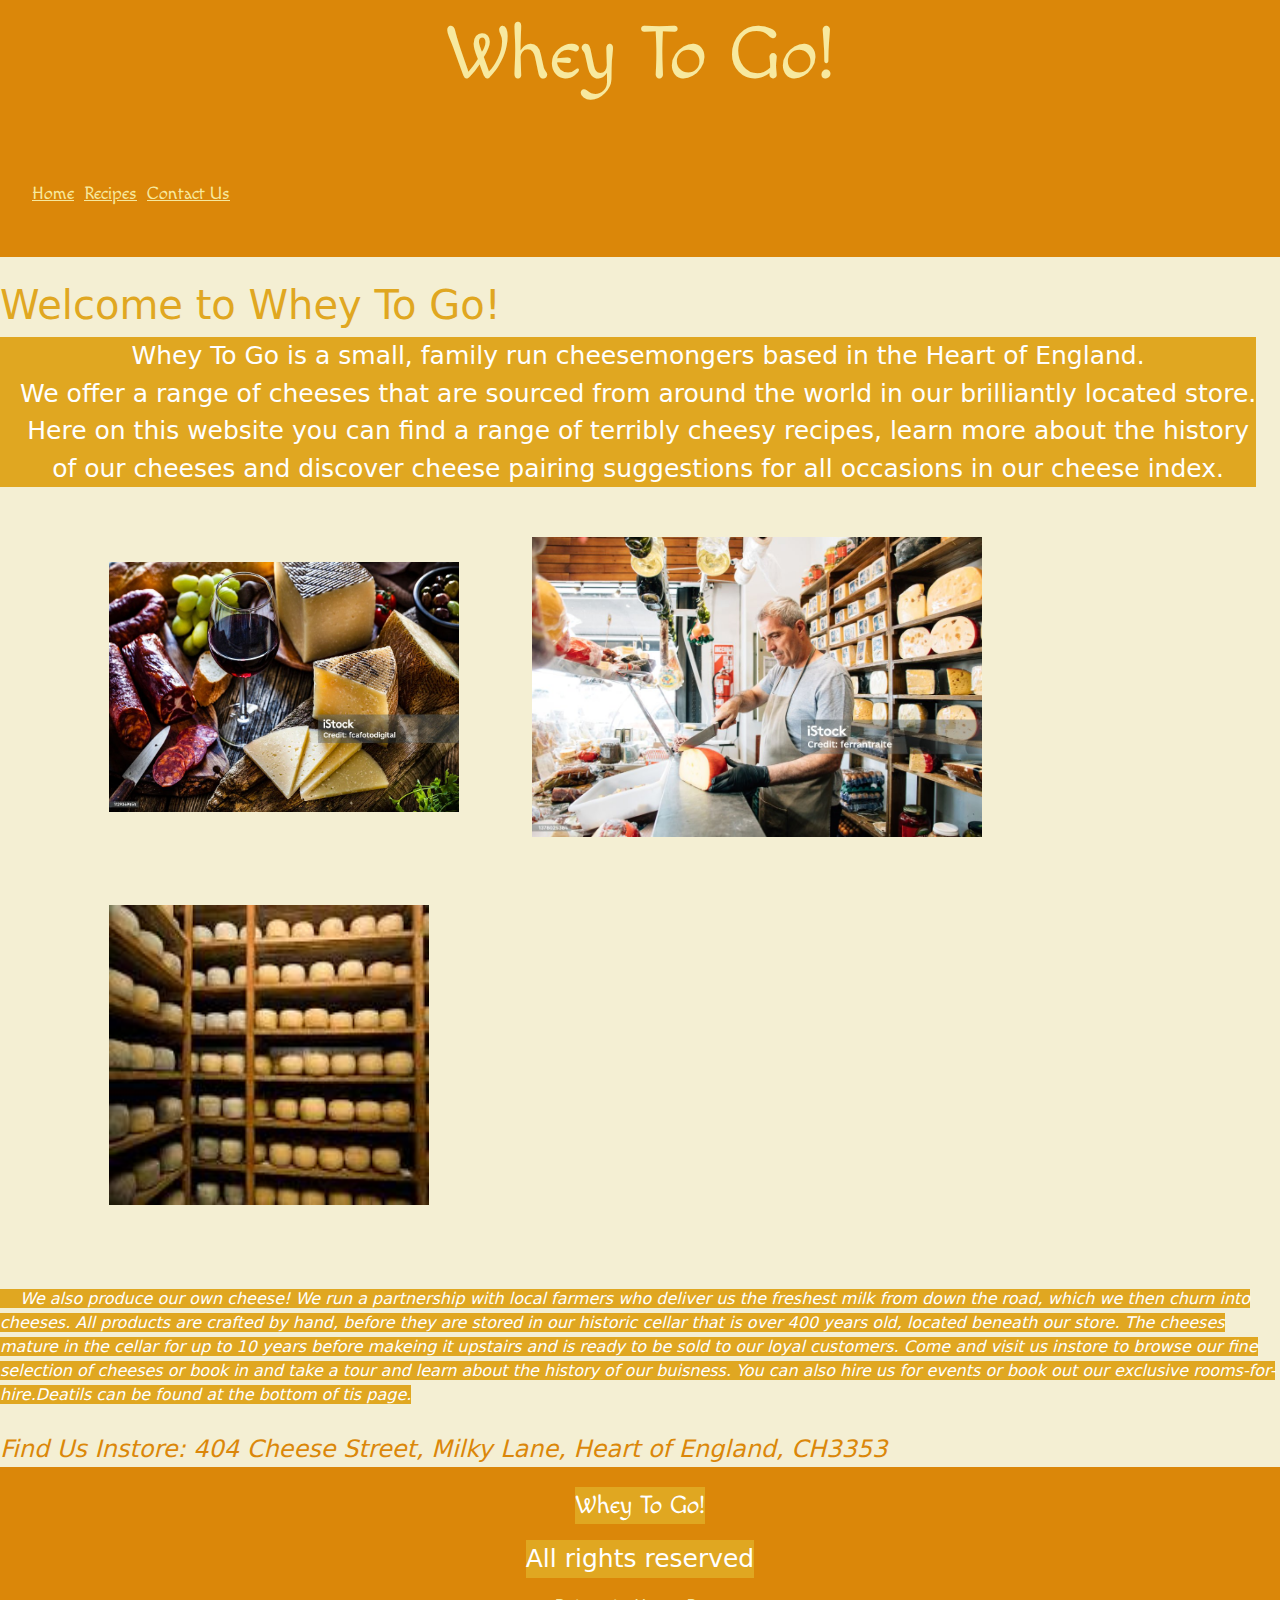
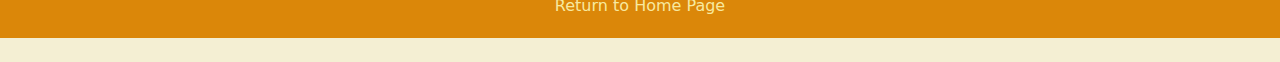
==== index.html @ 0475fa69 "bug found:photos in collumn on home page" ====
<!DOCTYPE html>
<html lang="en">
<head>
    <meta charset="UTF-8">
    <meta name="viewport" content="width=device-width, initial-scale=1.0">
    <link href="https://cdn.jsdelivr.net/npm/bootstrap@5.3.3/dist/css/bootstrap.min.css" rel="stylesheet" integrity="sha384-QWTKZyjpPEjISv5WaRU9OFeRpok6YctnYmDr5pNlyT2bRjXh0JMhjY6hW+ALEwIH" crossorigin="anonymous">
    <title>Whey to go!</title>
    <link rel="stylesheet" href="css/css/style.css">
    <link rel="apple-touch-icon" sizes="180x180" href="assets/favicon_io/apple-touch-icon.png">
    <link rel="icon" type="image/png" sizes="32x32" href="assets/favicon_io/favicon-32x32.png">
    <link rel="icon" type="image/png" sizes="16x16" href="assets/favicon_io/favicon-16x16.png">
</head>
<body>
   
    <header class="header-banner sticky" role="banner">Whey To Go!
    <nav class="navbar">
        <ul class="nav-list">
            <li><a href="index.html">Home</a></li>
            <li><a href="recipes.html">Recipes</a></li>
            <li><a href="contact.html">Contact Us</a></li>
        </ul>
    </nav>   
    </header>
   
    <br>
    <h1>Welcome to Whey To Go!</h1>
    <p style="padding-left:20px;">Whey To Go is a small, family run cheesemongers
       based in the Heart of England. <br>
       We offer a range of cheeses that are sourced from 
       around the world in our brilliantly located store. <br>
       Here on this website you can find a range of terribly cheesy recipes, 
       learn more about the history<br>
       of our cheeses and discover cheese pairing suggestions for 
       all occasions in our cheese index.</p>
      
       <div class="container" style="display:inline;">
        <div class="collumn">
          <div class="gallery">
            <img src="assets/images/cheeseandwine.jpg" alt="Cheese and wine" style="width:350px;height:250px;">
            <img src="assets/images/cheesemonger.jpg" alt="Photo of a cheese mongers" style="width:450px;height:300px;">
            <img src="assets/images/cheesecellar.jpg" alt="Photo of a cheese cellar" style="width:320px;height:300px;">
          </div>
        </div>
      </div>
      <br>
      <br>
      <i style="padding-left: 20px; background-color:#e0a721; color:#ffffff;">We also produce our own cheese! We run a partnership with local farmers who deliver us the freshest milk from down the road, which we then churn into cheeses. All products are crafted by hand, before they are stored in our historic cellar that is over 400 years old, located beneath our store. The cheeses mature in the cellar for up to 10 years before makeing it upstairs and is ready to be sold to our loyal customers. Come and visit us instore to browse our fine selection of cheeses or book in and take a tour and learn about the history of our buisness. You can also hire us for events or book out our exclusive rooms-for-hire.Deatils can be found at the bottom of tis page.  </i>
      <br>
      <br>

      <i style="color:#db8709; font-size:x-large; text-align:center;">Find Us Instore: 404 Cheese Street, Milky Lane, Heart of England, CH3353</i>
  <br>

      <!--footer-->
    <footer>
      <p style="font-family:Macondo, sans-serif";>Whey To Go!</p><br>
      <p> All rights reserved</p> <br>
      <a href="index.html">Return to Home Page</a> 
  </footer>

      <script src="https://cdn.jsdelivr.net/npm/bootstrap@5.3.3/dist/js/bootstrap.bundle.min.js" integrity="sha384-YvpcrYf0tY3lHB60NNkmXc5s9fDVZLESaAA55NDzOxhy9GkcIdslK1eN7N6jIeHz" crossorigin="anonymous"></script>
</body>
</html>
---- css/css/style.css ----
@import url('https://fonts.googleapis.com/css2?family=Inter:ital,opsz,wght@0,14..32,100..900;1,14..32,100..900&family=Macondo&family=Merriweather:ital,wght@0,300;0,400;0,700;0,900;1,300;1,400;1,700;1,900&display=swap');
body {
    background-color: #f4efd3;
}

.navbar.responsive {
    display: flex;
    position: sticky;
    align-items: center;
    justify-content: space-between;
    top: 0px;
    background-blend-mode: darken;
    background-size: cover;
}

.nav-list {
    display: flex;
    list-style: none;
    background-color: #db8709;
    color: #ffffff;
}

.nav-list li {
    margin-right: 10px;
}

.nav-list li:last-child {
    margin-right: 0;
}

.nav-list li a {
    text-decoration: "Merriweather", serif;
    color: #f7e99f;
    font-size: 18px;
}

.nav-list li a:hover {
    color: #ffffff;
}

header {
 text-align: center;
 color: #f7e99f;
 background-color: #db8709;
 font-size: 75px;
 font-family: "Macondo", sans-serif;
 position: sticky;
 z-index: 1000;
}

.collumn {
    display: flex; 
    justify-content: center; 
}

.gallery img {
    margin: 3%; 
}

h1 {
    color: #e0a721;
    
}
p {
    background-color: #e0a721;
    color: #ffffff;
    box-shadow: inset;
    position: center;
    display: inline-block;
    font-size: 25px;
    text-align: center;
}

script {
    background-color: #f7e99f;
    color: #482b05; 
    padding-left: 20px;
    box-shadow: none;
    position: center;
    display: inline-block;
    font-size: 25px;

}

/*Recipe page styles*/

.recipe-list {
    color: #482b05;
}
 
.recipe-item {
    display: flex; 
    align-items: center; 
    margin-bottom: 20px; 
}
.recipe-item img {
    width: 100px; 
    height: auto; 
    margin-right: 15px; 

}

/*contact form*/
input[type=text], select, textarea {
    width: 100%; 
    padding: 12px; 
    border: 1px solid #ccc; 
    border-radius: 4px; 
    box-sizing: border-box; 
    margin-top: 6px; 
    margin-bottom: 16px; 
     
  }
  
  
  input[type=submit] {
    background-color: #db8709;
    color: #f7e99f;
    padding: 12px 20px;
    border: none;
    border-radius: 4px;
    cursor: pointer;
  }
  
  
  input[type=submit]:hover {
    background-color: #ffffff;
  }
  
  
  .contact {
    border-radius: 5px;
    background-color: #f2f2f2;
    padding: 20px;
  }

/*footer style*/
footer {
    background-color: #db8709; 
    color: white;           
    text-align: center;     
    padding: 20px 0;       
    position: relative;    
    bottom: 0;             
    width: 100%;            
}
footer a {
    color: #f7e99f; 
    text-decoration: none; 
}
footer a:hover {
    text-decoration: underline; 
}
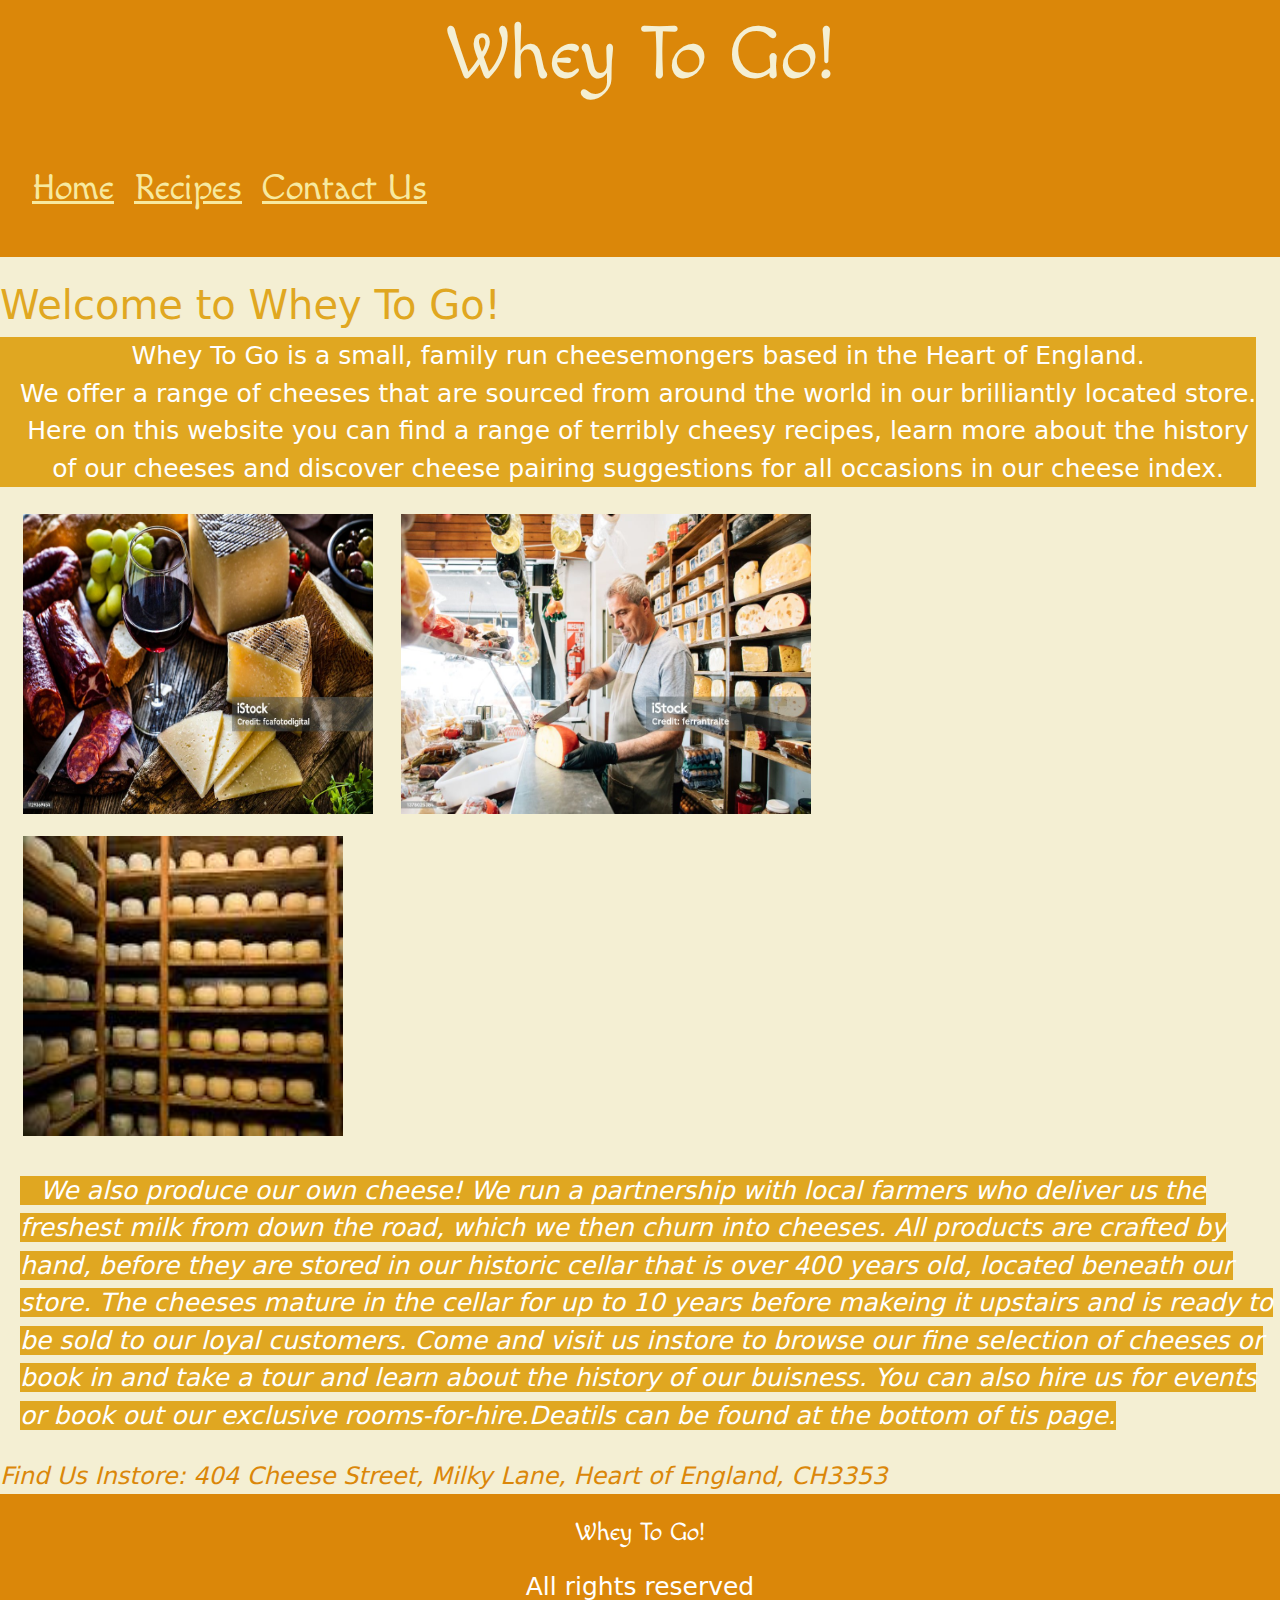
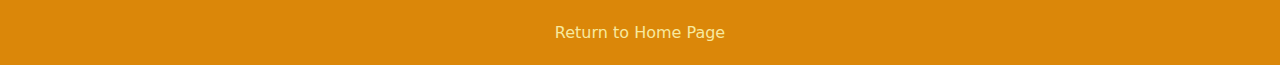
==== commit 37e6327a: "updated styles of all <p> elements" ====
--- a/index.html
+++ b/index.html
@@ -24,7 +24,7 @@
    
     <br>
     <h1>Welcome to Whey To Go!</h1>
-    <p style="padding-left:20px;">Whey To Go is a small, family run cheesemongers
+    <p style="padding-left:20px; background-color: #e0a721;">Whey To Go is a small, family run cheesemongers
        based in the Heart of England. <br>
        We offer a range of cheeses that are sourced from 
        around the world in our brilliantly located store. <br>
@@ -33,18 +33,20 @@
        of our cheeses and discover cheese pairing suggestions for 
        all occasions in our cheese index.</p>
       
-       <div class="container" style="display:inline;">
+       <div class="container" style="display:inline-block;">
         <div class="collumn">
           <div class="gallery">
-            <img src="assets/images/cheeseandwine.jpg" alt="Cheese and wine" style="width:350px;height:250px;">
-            <img src="assets/images/cheesemonger.jpg" alt="Photo of a cheese mongers" style="width:450px;height:300px;">
+            <img src="assets/images/cheeseandwine.jpg" alt="Cheese and wine" style="width:350px;height:300px;">
+            <img src="assets/images/cheesemonger.jpg" alt="Photo of a cheese mongers" style="width:410px;height:300px;">
             <img src="assets/images/cheesecellar.jpg" alt="Photo of a cheese cellar" style="width:320px;height:300px;">
           </div>
         </div>
       </div>
       <br>
       <br>
+    <div class="text-box"> 
       <i style="padding-left: 20px; background-color:#e0a721; color:#ffffff;">We also produce our own cheese! We run a partnership with local farmers who deliver us the freshest milk from down the road, which we then churn into cheeses. All products are crafted by hand, before they are stored in our historic cellar that is over 400 years old, located beneath our store. The cheeses mature in the cellar for up to 10 years before makeing it upstairs and is ready to be sold to our loyal customers. Come and visit us instore to browse our fine selection of cheeses or book in and take a tour and learn about the history of our buisness. You can also hire us for events or book out our exclusive rooms-for-hire.Deatils can be found at the bottom of tis page.  </i>
+    </div>  
       <br>
       <br>
 
@@ -53,7 +55,7 @@
 
       <!--footer-->
     <footer>
-      <p style="font-family:Macondo, sans-serif";>Whey To Go!</p><br>
+      <p style="font-family:Macondo, sans-serif" >Whey To Go!</p><br>
       <p> All rights reserved</p> <br>
       <a href="index.html">Return to Home Page</a> 
   </footer>
--- a/css/css/style.css
+++ b/css/css/style.css
@@ -1,6 +1,7 @@
 @import url('https://fonts.googleapis.com/css2?family=Inter:ital,opsz,wght@0,14..32,100..900;1,14..32,100..900&family=Macondo&family=Merriweather:ital,wght@0,300;0,400;0,700;0,900;1,300;1,400;1,700;1,900&display=swap');
 body {
     background-color: #f4efd3;
+    
 }
 
 .navbar.responsive {
@@ -21,17 +22,13 @@
 }
 
 .nav-list li {
-    margin-right: 10px;
-}
-
-.nav-list li:last-child {
-    margin-right: 0;
+    margin-right: 20px;
 }
 
 .nav-list li a {
     text-decoration: "Merriweather", serif;
     color: #f7e99f;
-    font-size: 18px;
+    font-size: 36px;
 }
 
 .nav-list li a:hover {
@@ -40,7 +37,7 @@
 
 header {
  text-align: center;
- color: #f7e99f;
+ color: #f4efd3;
  background-color: #db8709;
  font-size: 75px;
  font-family: "Macondo", sans-serif;
@@ -48,13 +45,9 @@
  z-index: 1000;
 }
 
-.collumn {
-    display: flex; 
-    justify-content: center; 
-}
 
 .gallery img {
-    margin: 3%; 
+    margin: 1%; 
 }
 
 h1 {
@@ -62,23 +55,22 @@
     
 }
 p {
-    background-color: #e0a721;
     color: #ffffff;
-    box-shadow: inset;
-    position: center;
     display: inline-block;
     font-size: 25px;
     text-align: center;
 }
 
-script {
-    background-color: #f7e99f;
+div.text-box {
+    background-color: #f4efd3;
     color: #482b05; 
     padding-left: 20px;
     box-shadow: none;
     position: center;
     display: inline-block;
     font-size: 25px;
+    text-decoration: "Merriweather", serif;
+    
 
 }
 
@@ -92,6 +84,7 @@
     display: flex; 
     align-items: center; 
     margin-bottom: 20px; 
+    text-decoration: "Merriweather", serif;
 }
 .recipe-item img {
     width: 100px; 
@@ -147,6 +140,7 @@
 footer a {
     color: #f7e99f; 
     text-decoration: none; 
+    text-decoration: "Merriweather", serif;
 }
 footer a:hover {
     text-decoration: underline; 
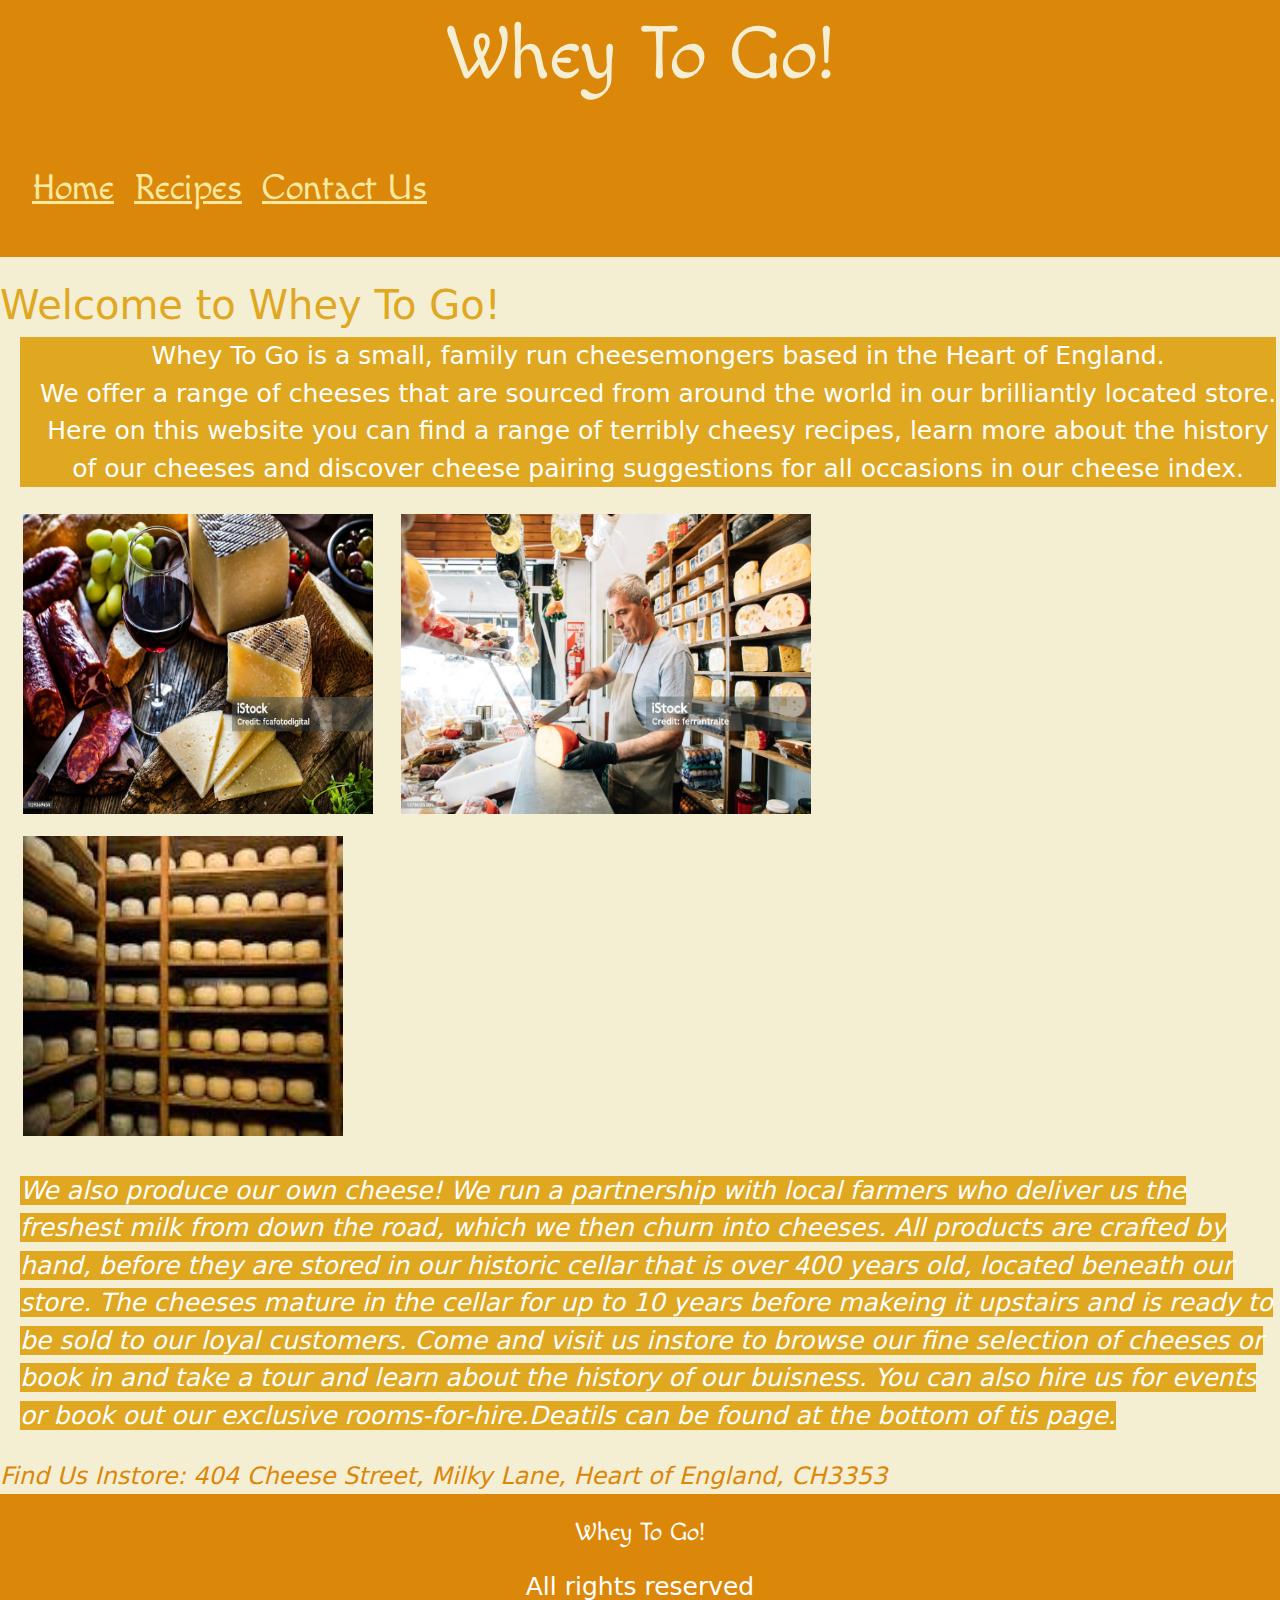
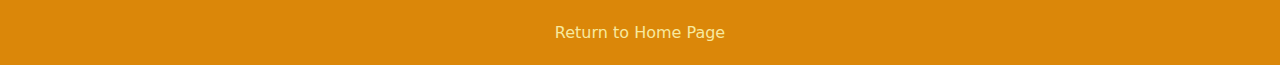
==== commit 1a0e4099: "added all tet to <div textbox> so that text is center alligned" ====
--- a/index.html
+++ b/index.html
@@ -24,6 +24,7 @@
    
     <br>
     <h1>Welcome to Whey To Go!</h1>
+    <div class="text-box">
     <p style="padding-left:20px; background-color: #e0a721;">Whey To Go is a small, family run cheesemongers
        based in the Heart of England. <br>
        We offer a range of cheeses that are sourced from 
@@ -32,6 +33,7 @@
        learn more about the history<br>
        of our cheeses and discover cheese pairing suggestions for 
        all occasions in our cheese index.</p>
+      </div>  
       
        <div class="container" style="display:inline-block;">
         <div class="collumn">
@@ -45,7 +47,7 @@
       <br>
       <br>
     <div class="text-box"> 
-      <i style="padding-left: 20px; background-color:#e0a721; color:#ffffff;">We also produce our own cheese! We run a partnership with local farmers who deliver us the freshest milk from down the road, which we then churn into cheeses. All products are crafted by hand, before they are stored in our historic cellar that is over 400 years old, located beneath our store. The cheeses mature in the cellar for up to 10 years before makeing it upstairs and is ready to be sold to our loyal customers. Come and visit us instore to browse our fine selection of cheeses or book in and take a tour and learn about the history of our buisness. You can also hire us for events or book out our exclusive rooms-for-hire.Deatils can be found at the bottom of tis page.  </i>
+      <i style="background-color:#e0a721; color:#ffffff;">We also produce our own cheese! We run a partnership with local farmers who deliver us the freshest milk from down the road, which we then churn into cheeses. All products are crafted by hand, before they are stored in our historic cellar that is over 400 years old, located beneath our store. The cheeses mature in the cellar for up to 10 years before makeing it upstairs and is ready to be sold to our loyal customers. Come and visit us instore to browse our fine selection of cheeses or book in and take a tour and learn about the history of our buisness. You can also hire us for events or book out our exclusive rooms-for-hire.Deatils can be found at the bottom of tis page.  </i>
     </div>  
       <br>
       <br>
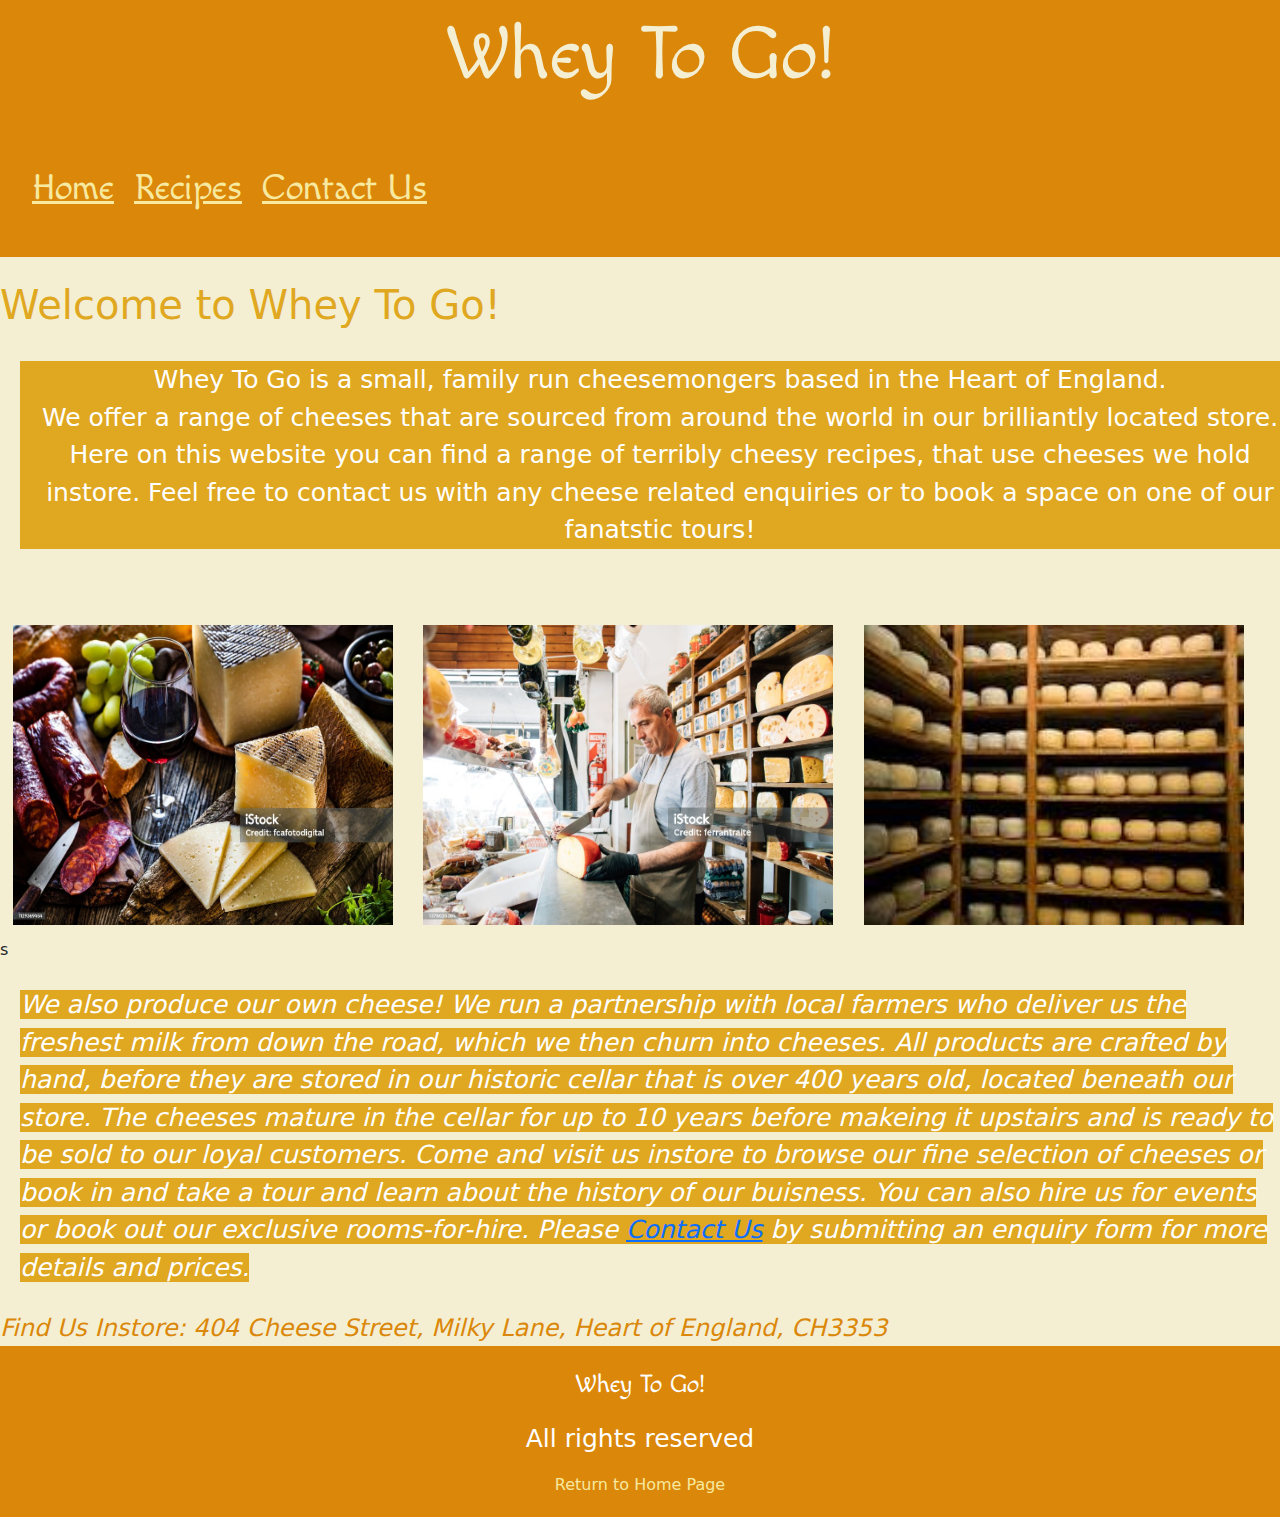
==== commit fab84878: "contact form styled" ====
--- a/index.html
+++ b/index.html
@@ -24,30 +24,32 @@
    
     <br>
     <h1>Welcome to Whey To Go!</h1>
+    <br>
     <div class="text-box">
     <p style="padding-left:20px; background-color: #e0a721;">Whey To Go is a small, family run cheesemongers
        based in the Heart of England. <br>
        We offer a range of cheeses that are sourced from 
        around the world in our brilliantly located store. <br>
        Here on this website you can find a range of terribly cheesy recipes, 
-       learn more about the history<br>
-       of our cheeses and discover cheese pairing suggestions for 
-       all occasions in our cheese index.</p>
+       that use cheeses we hold instore.
+      Feel free to contact us with any cheese related enquiries or to book a space on one of our fanatstic tours!</p>
       </div>  
+      <br>
+      <br>
+      <br>
       
-       <div class="container" style="display:inline-block;">
         <div class="collumn">
           <div class="gallery">
-            <img src="assets/images/cheeseandwine.jpg" alt="Cheese and wine" style="width:350px;height:300px;">
+            <img src="assets/images/cheeseandwine.jpg" alt="Cheese and wine" style="width:380px;height:300px;">
             <img src="assets/images/cheesemonger.jpg" alt="Photo of a cheese mongers" style="width:410px;height:300px;">
-            <img src="assets/images/cheesecellar.jpg" alt="Photo of a cheese cellar" style="width:320px;height:300px;">
+            <img src="assets/images/cheesecellar.jpg" alt="Photo of a cheese cellar" style="width:380px;height:300px;">
           </div>
         </div>
-      </div>
+  s
       <br>
       <br>
     <div class="text-box"> 
-      <i style="background-color:#e0a721; color:#ffffff;">We also produce our own cheese! We run a partnership with local farmers who deliver us the freshest milk from down the road, which we then churn into cheeses. All products are crafted by hand, before they are stored in our historic cellar that is over 400 years old, located beneath our store. The cheeses mature in the cellar for up to 10 years before makeing it upstairs and is ready to be sold to our loyal customers. Come and visit us instore to browse our fine selection of cheeses or book in and take a tour and learn about the history of our buisness. You can also hire us for events or book out our exclusive rooms-for-hire.Deatils can be found at the bottom of tis page.  </i>
+      <i style="background-color:#e0a721; color:#ffffff;">We also produce our own cheese! We run a partnership with local farmers who deliver us the freshest milk from down the road, which we then churn into cheeses. All products are crafted by hand, before they are stored in our historic cellar that is over 400 years old, located beneath our store. The cheeses mature in the cellar for up to 10 years before makeing it upstairs and is ready to be sold to our loyal customers. Come and visit us instore to browse our fine selection of cheeses or book in and take a tour and learn about the history of our buisness. You can also hire us for events or book out our exclusive rooms-for-hire. Please <a href="contact.html">Contact Us</a> by submitting an enquiry form for more details and prices. </i>
     </div>  
       <br>
       <br>
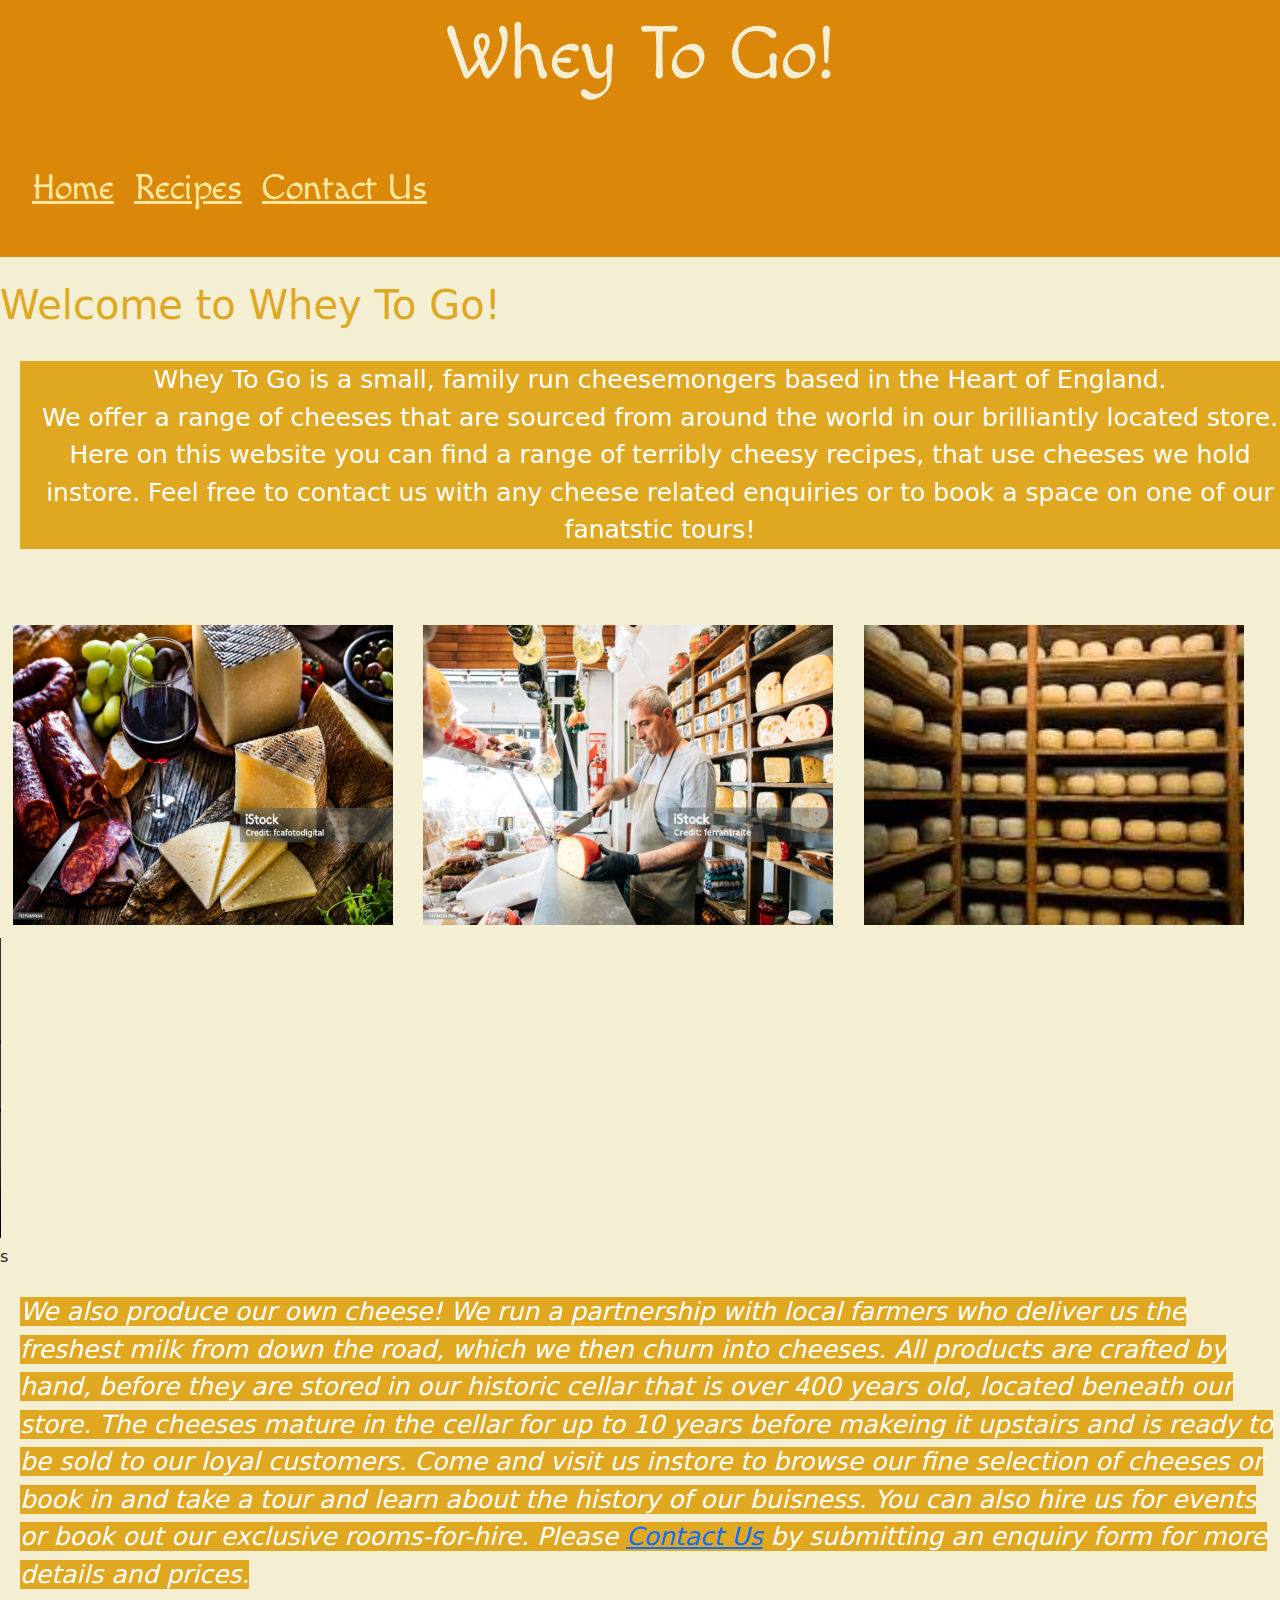
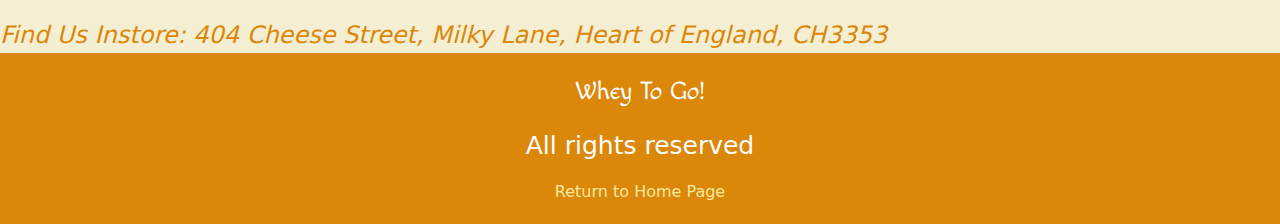
==== commit 906e1419: "added video with sound in index.html" ====
--- a/index.html
+++ b/index.html
@@ -3,6 +3,8 @@
 <head>
     <meta charset="UTF-8">
     <meta name="viewport" content="width=device-width, initial-scale=1.0">
+    <meta name="description" content="Welcome to our familly ran cheesemongers called WheyToGo!">
+    <meta name="keywords" content="cheese, cheesemongers, local business, tours, event hire, tastings">
     <link href="https://cdn.jsdelivr.net/npm/bootstrap@5.3.3/dist/css/bootstrap.min.css" rel="stylesheet" integrity="sha384-QWTKZyjpPEjISv5WaRU9OFeRpok6YctnYmDr5pNlyT2bRjXh0JMhjY6hW+ALEwIH" crossorigin="anonymous">
     <title>Whey to go!</title>
     <link rel="stylesheet" href="css/css/style.css">
@@ -43,6 +45,7 @@
             <img src="assets/images/cheeseandwine.jpg" alt="Cheese and wine" style="width:380px;height:300px;">
             <img src="assets/images/cheesemonger.jpg" alt="Photo of a cheese mongers" style="width:410px;height:300px;">
             <img src="assets/images/cheesecellar.jpg" alt="Photo of a cheese cellar" style="width:380px;height:300px;">
+            <video src="assets/video/whey2go-video.mp4.mp4" alt="Video of blowtorching cheese with sound" style="width:190px;height:300px" controls>
           </div>
         </div>
   s
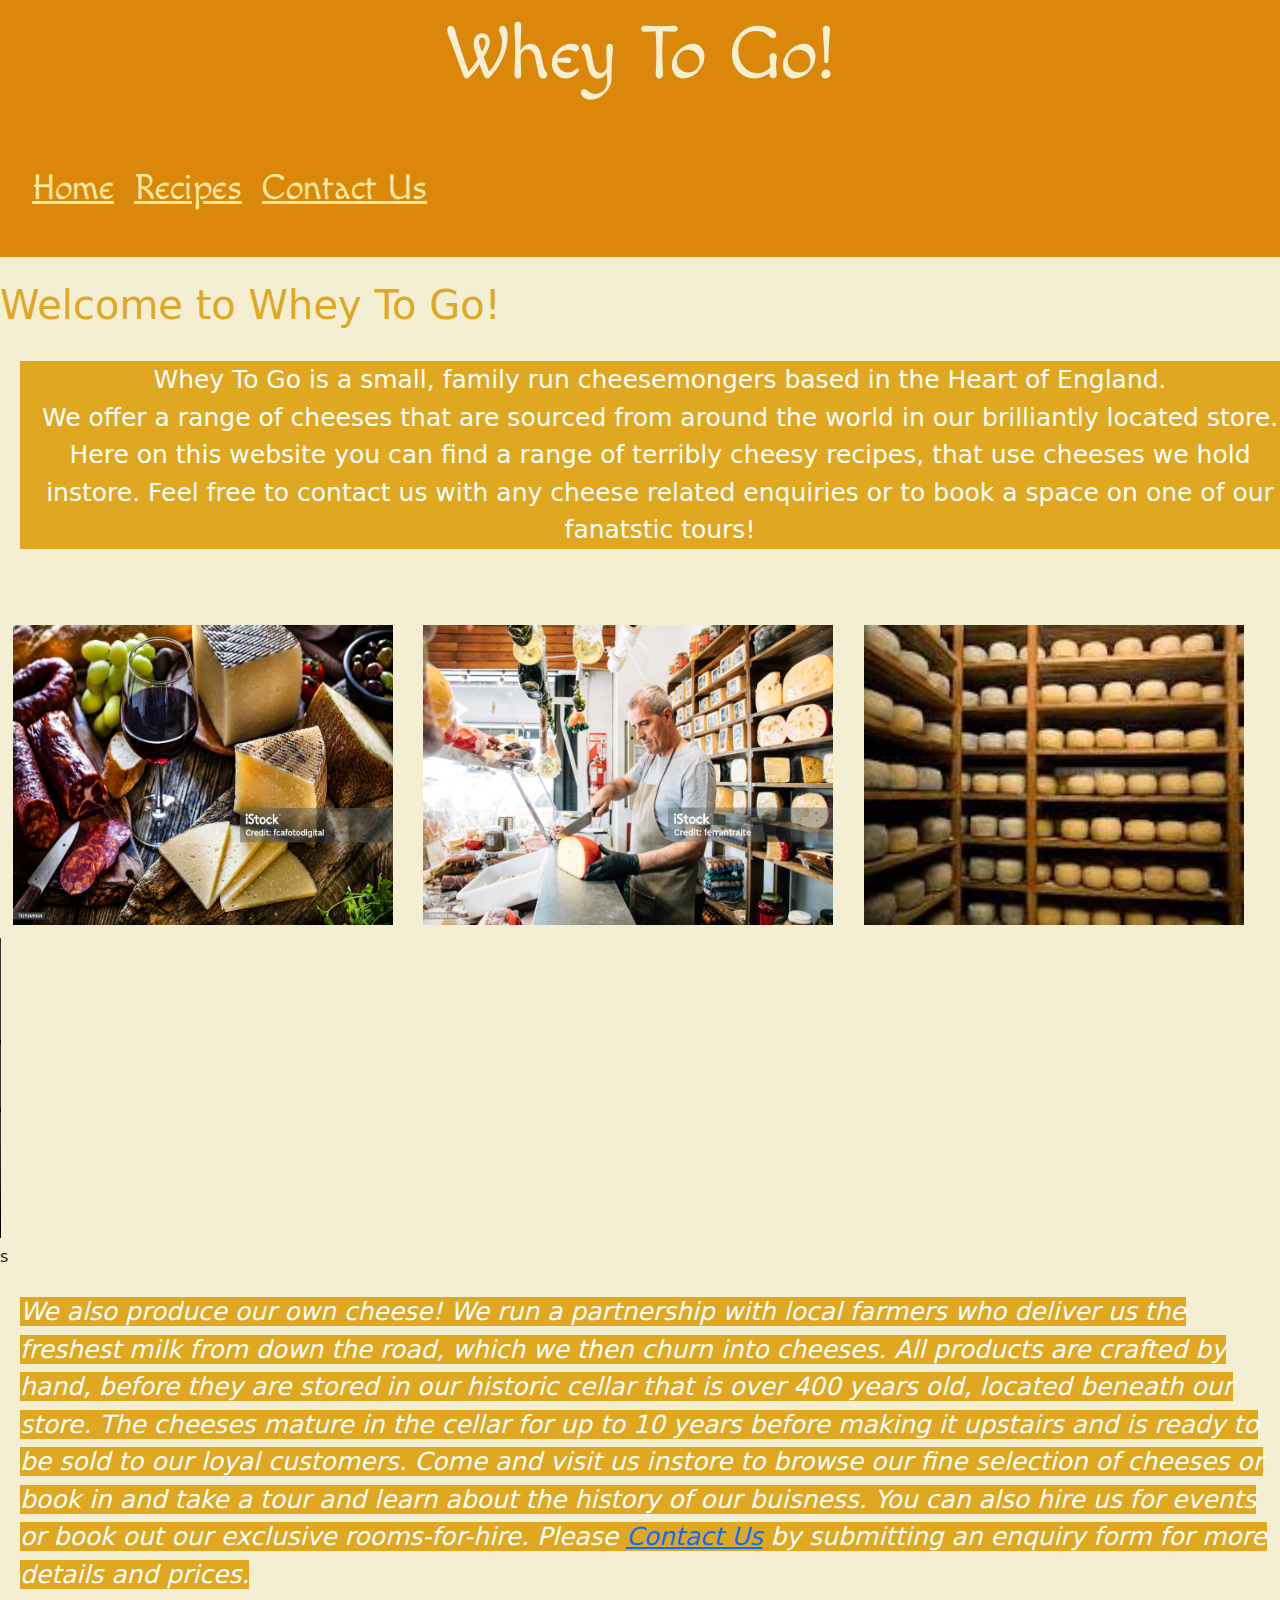
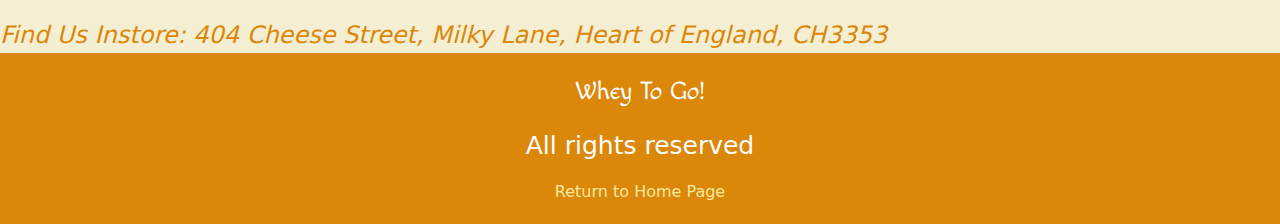
==== commit cd255cb0: "validated index.html" ====
--- a/index.html
+++ b/index.html
@@ -14,7 +14,7 @@
 </head>
 <body>
    
-    <header class="header-banner sticky" role="banner">Whey To Go!
+    <header class="header-banner sticky">Whey To Go!
     <nav class="navbar">
         <ul class="nav-list">
             <li><a href="index.html">Home</a></li>
@@ -45,14 +45,14 @@
             <img src="assets/images/cheeseandwine.jpg" alt="Cheese and wine" style="width:380px;height:300px;">
             <img src="assets/images/cheesemonger.jpg" alt="Photo of a cheese mongers" style="width:410px;height:300px;">
             <img src="assets/images/cheesecellar.jpg" alt="Photo of a cheese cellar" style="width:380px;height:300px;">
-            <video src="assets/video/whey2go-video.mp4.mp4" alt="Video of blowtorching cheese with sound" style="width:190px;height:300px" controls>
+            <video src="assets/video/whey2go-video.mp4.mp4" style="width:190px;height:300px" controls autoplay></video>
           </div>
         </div>
   s
       <br>
       <br>
     <div class="text-box"> 
-      <i style="background-color:#e0a721; color:#ffffff;">We also produce our own cheese! We run a partnership with local farmers who deliver us the freshest milk from down the road, which we then churn into cheeses. All products are crafted by hand, before they are stored in our historic cellar that is over 400 years old, located beneath our store. The cheeses mature in the cellar for up to 10 years before makeing it upstairs and is ready to be sold to our loyal customers. Come and visit us instore to browse our fine selection of cheeses or book in and take a tour and learn about the history of our buisness. You can also hire us for events or book out our exclusive rooms-for-hire. Please <a href="contact.html">Contact Us</a> by submitting an enquiry form for more details and prices. </i>
+      <i style="background-color:#e0a721; color:#ffffff;">We also produce our own cheese! We run a partnership with local farmers who deliver us the freshest milk from down the road, which we then churn into cheeses. All products are crafted by hand, before they are stored in our historic cellar that is over 400 years old, located beneath our store. The cheeses mature in the cellar for up to 10 years before making it upstairs and is ready to be sold to our loyal customers. Come and visit us instore to browse our fine selection of cheeses or book in and take a tour and learn about the history of our buisness. You can also hire us for events or book out our exclusive rooms-for-hire. Please <a href="contact.html">Contact Us</a> by submitting an enquiry form for more details and prices. </i>
     </div>  
       <br>
       <br>
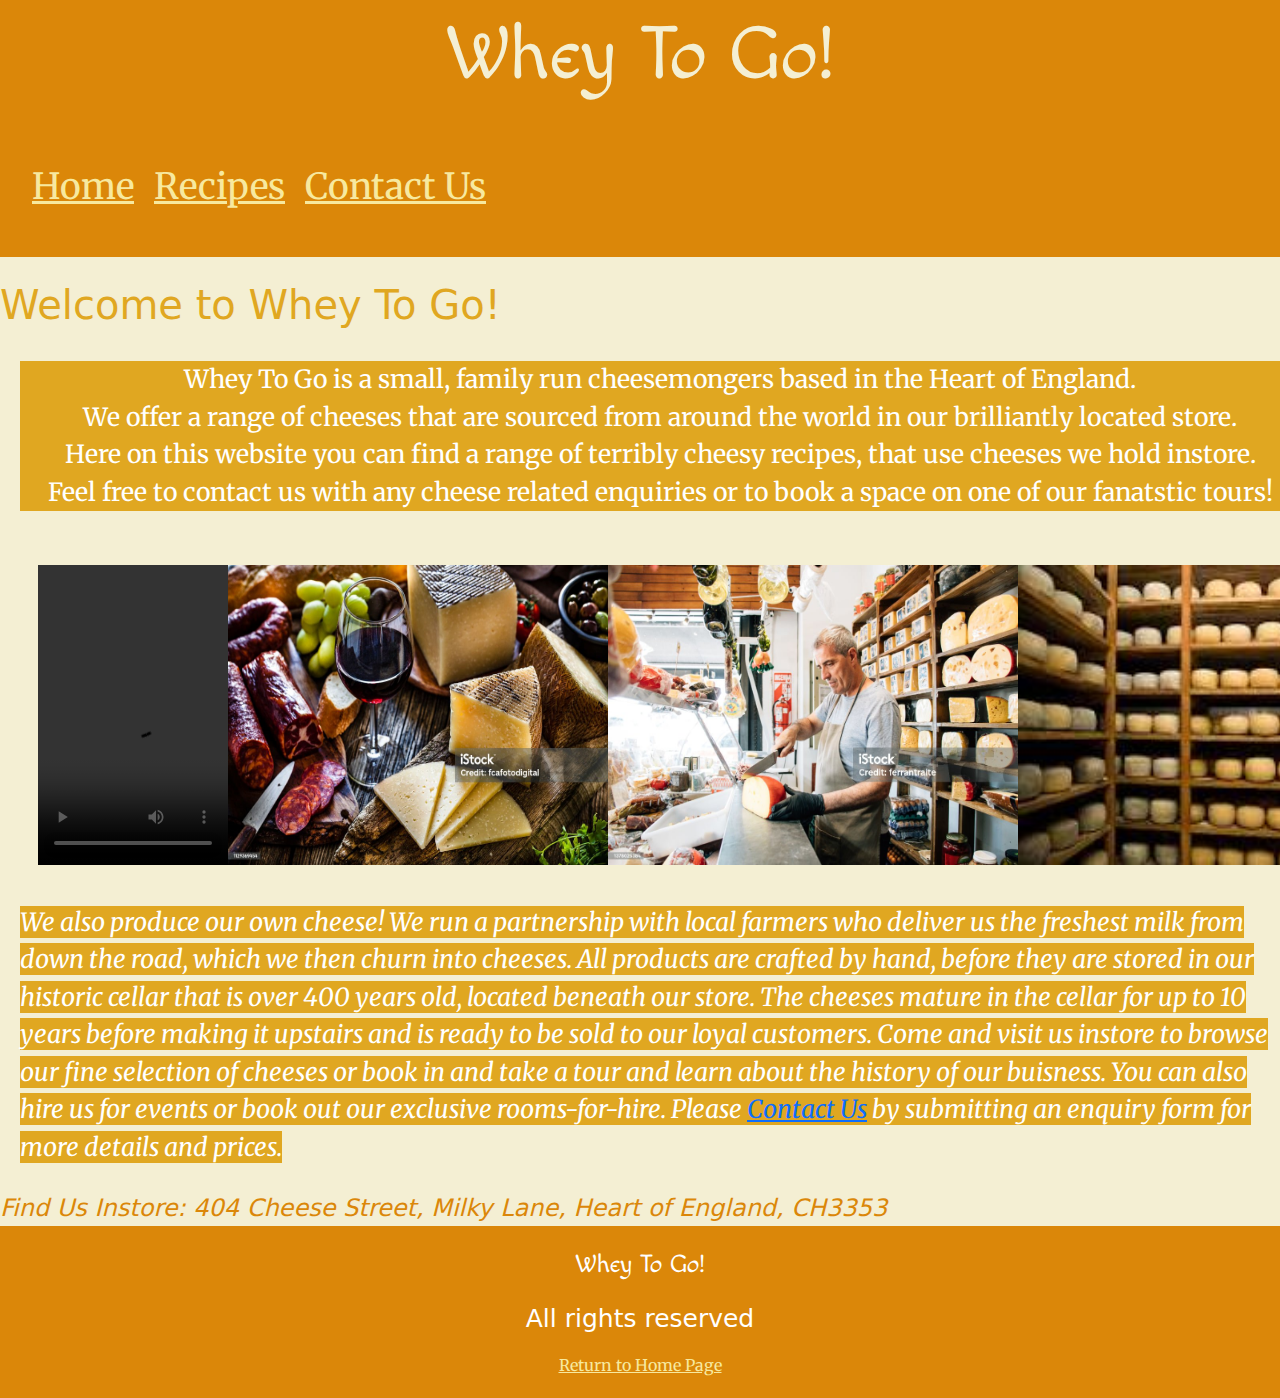
==== commit ba6df557: "fixed video to be inline w images and added ss testing files" ====
--- a/index.html
+++ b/index.html
@@ -36,21 +36,19 @@
        that use cheeses we hold instore.
       Feel free to contact us with any cheese related enquiries or to book a space on one of our fanatstic tours!</p>
       </div>  
-      <br>
-      <br>
-      <br>
       
         <div class="collumn">
           <div class="gallery">
+            <video src="assets/video/whey2go-video.mp4.mp4" style="width:190px;height:300px" controls autoplay></video>
+
             <img src="assets/images/cheeseandwine.jpg" alt="Cheese and wine" style="width:380px;height:300px;">
-            <img src="assets/images/cheesemonger.jpg" alt="Photo of a cheese mongers" style="width:410px;height:300px;">
-            <img src="assets/images/cheesecellar.jpg" alt="Photo of a cheese cellar" style="width:380px;height:300px;">
-            <video src="assets/video/whey2go-video.mp4.mp4" style="width:190px;height:300px" controls autoplay></video>
+            
+            <img src="assets/images/cheesemonger.jpg" alt="cheese mongers" style="width:410px;height:300px;">
+
+            <img src="assets/images/cheesecellar.jpg" alt="cheese cellar" style="width:380px;height:300px;">
           </div>
         </div>
-  s
-      <br>
-      <br>
+
     <div class="text-box"> 
       <i style="background-color:#e0a721; color:#ffffff;">We also produce our own cheese! We run a partnership with local farmers who deliver us the freshest milk from down the road, which we then churn into cheeses. All products are crafted by hand, before they are stored in our historic cellar that is over 400 years old, located beneath our store. The cheeses mature in the cellar for up to 10 years before making it upstairs and is ready to be sold to our loyal customers. Come and visit us instore to browse our fine selection of cheeses or book in and take a tour and learn about the history of our buisness. You can also hire us for events or book out our exclusive rooms-for-hire. Please <a href="contact.html">Contact Us</a> by submitting an enquiry form for more details and prices. </i>
     </div>  
--- a/css/css/style.css
+++ b/css/css/style.css
@@ -26,7 +26,7 @@
 }
 
 .nav-list li a {
-    text-decoration: "Merriweather", serif;
+    font-family: "Merriweather", serif;
     color: #f7e99f;
     font-size: 36px;
 }
@@ -45,15 +45,20 @@
  z-index: 1000;
 }
 
+.collumn {
+    display: flex; 
+    margin: 3%;
+}
 
-.gallery img {
-    margin: 1%; 
+.gallery {
+    display: flex;
+    align-items: flex-start; 
 }
 
 h1 {
-    color: #e0a721;
-    
+    color: #e0a721; 
 }
+
 p {
     color: #ffffff;
     display: inline-block;
@@ -66,12 +71,9 @@
     color: #482b05; 
     padding-left: 20px;
     box-shadow: none;
-    position: center;
     display: inline-block;
     font-size: 25px;
-    text-decoration: "Merriweather", serif;
-    
-
+    font-family : "Merriweather", serif;
 }
 
 /*Recipe page styles*/
@@ -84,7 +86,7 @@
     display: flex; 
     align-items: center; 
     margin-bottom: 20px; 
-    text-decoration: "Merriweather", serif;
+    font-family : "Merriweather", serif;
 }
 .recipe-item img {
     width: 100px; 
@@ -139,9 +141,9 @@
 }
 footer a {
     color: #f7e99f; 
-    text-decoration: none; 
-    text-decoration: "Merriweather", serif;
+    font-family : none; 
+    font-family : "Merriweather", serif;
 }
 footer a:hover {
-    text-decoration: underline; 
+    font-family : underline; 
 }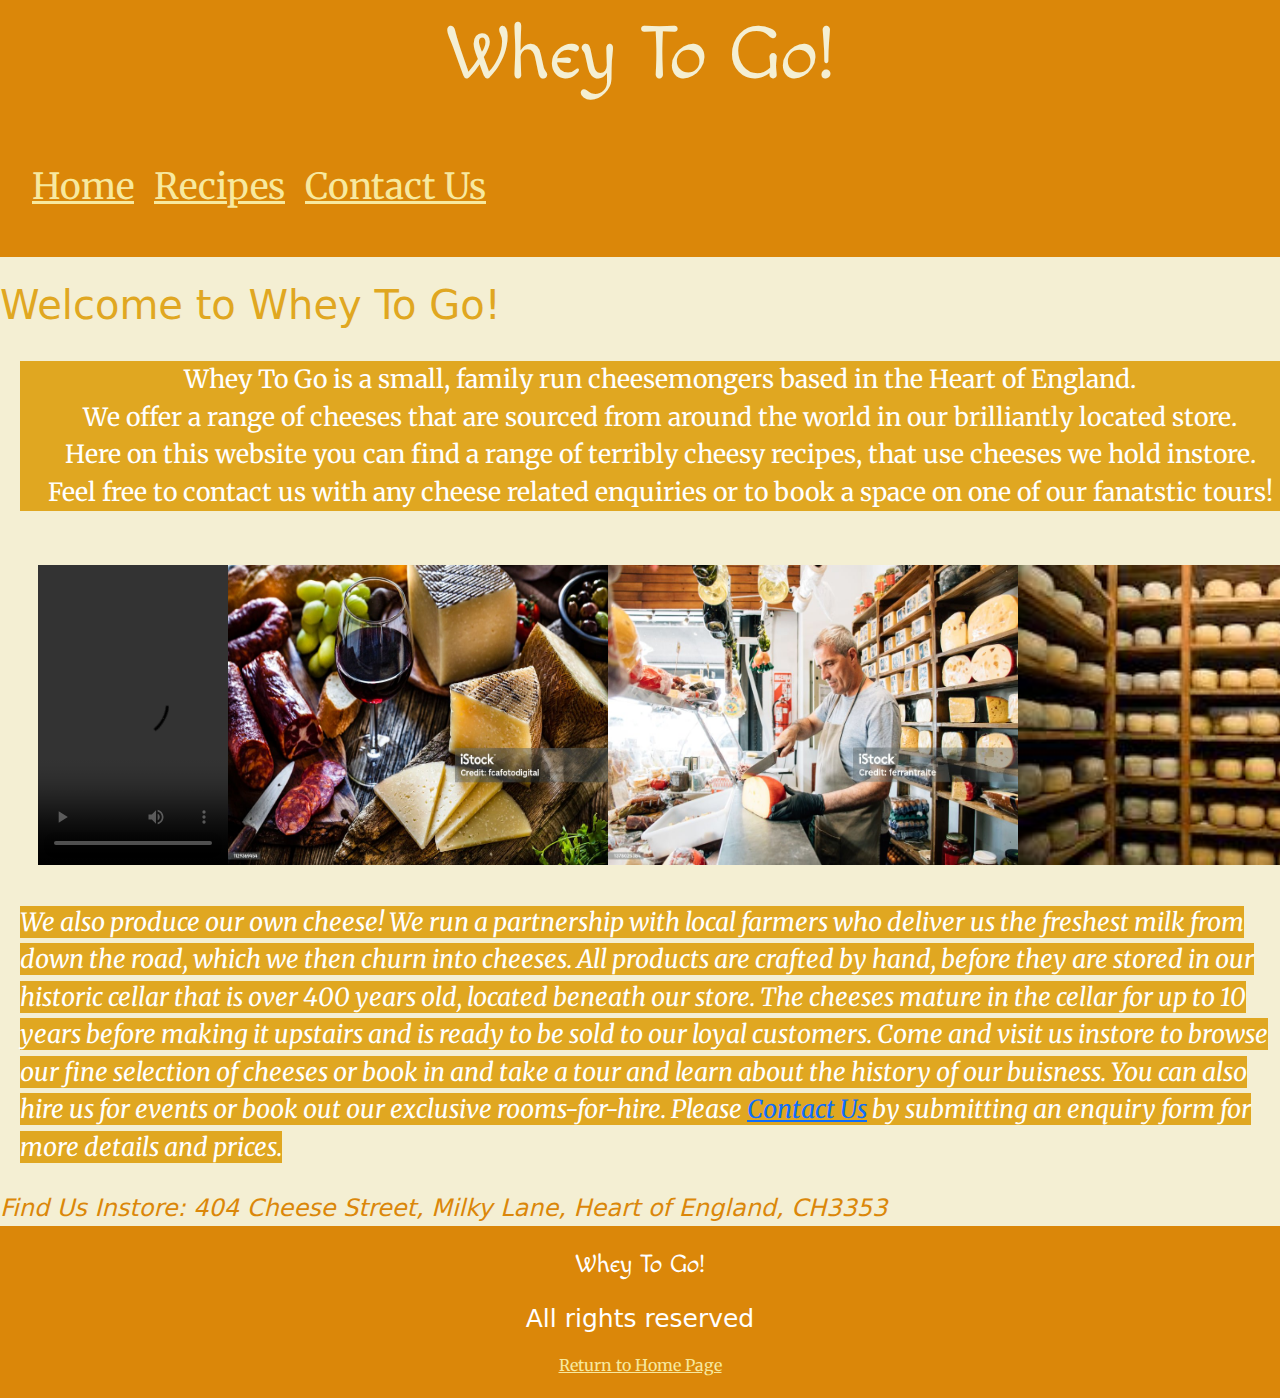
==== commit 14139799: "updated css filepath changed style shtte folder to css folder" ====
--- a/index.html
+++ b/index.html
@@ -7,7 +7,7 @@
     <meta name="keywords" content="cheese, cheesemongers, local business, tours, event hire, tastings">
     <link href="https://cdn.jsdelivr.net/npm/bootstrap@5.3.3/dist/css/bootstrap.min.css" rel="stylesheet" integrity="sha384-QWTKZyjpPEjISv5WaRU9OFeRpok6YctnYmDr5pNlyT2bRjXh0JMhjY6hW+ALEwIH" crossorigin="anonymous">
     <title>Whey to go!</title>
-    <link rel="stylesheet" href="css/css/style.css">
+    <link rel="stylesheet" href="assets/css/style.css">
     <link rel="apple-touch-icon" sizes="180x180" href="assets/favicon_io/apple-touch-icon.png">
     <link rel="icon" type="image/png" sizes="32x32" href="assets/favicon_io/favicon-32x32.png">
     <link rel="icon" type="image/png" sizes="16x16" href="assets/favicon_io/favicon-16x16.png">
@@ -40,11 +40,8 @@
         <div class="collumn">
           <div class="gallery">
             <video src="assets/video/whey2go-video.mp4.mp4" style="width:190px;height:300px" controls autoplay></video>
-
             <img src="assets/images/cheeseandwine.jpg" alt="Cheese and wine" style="width:380px;height:300px;">
-            
             <img src="assets/images/cheesemonger.jpg" alt="cheese mongers" style="width:410px;height:300px;">
-
             <img src="assets/images/cheesecellar.jpg" alt="cheese cellar" style="width:380px;height:300px;">
           </div>
         </div>
--- a/assets/css/style.css
+++ b/assets/css/style.css
@@ -0,0 +1,149 @@
+@import url('https://fonts.googleapis.com/css2?family=Inter:ital,opsz,wght@0,14..32,100..900;1,14..32,100..900&family=Macondo&family=Merriweather:ital,wght@0,300;0,400;0,700;0,900;1,300;1,400;1,700;1,900&display=swap');
+body {
+    background-color: #f4efd3;
+    
+}
+
+.navbar.responsive {
+    display: flex;
+    position: sticky;
+    align-items: center;
+    justify-content: space-between;
+    top: 0px;
+    background-blend-mode: darken;
+    background-size: cover;
+}
+
+.nav-list {
+    display: flex;
+    list-style: none;
+    background-color: #db8709;
+    color: #ffffff;
+}
+
+.nav-list li {
+    margin-right: 20px;
+}
+
+.nav-list li a {
+    font-family: "Merriweather", serif;
+    color: #f7e99f;
+    font-size: 36px;
+}
+
+.nav-list li a:hover {
+    color: #ffffff;
+}
+
+header {
+ text-align: center;
+ color: #f4efd3;
+ background-color: #db8709;
+ font-size: 75px;
+ font-family: "Macondo", sans-serif;
+ position: sticky;
+ z-index: 1000;
+}
+
+.collumn {
+    display: flex; 
+    margin: 3%;
+}
+
+.gallery {
+    display: flex;
+    align-items: flex-start; 
+}
+
+h1 {
+    color: #e0a721; 
+}
+
+p {
+    color: #ffffff;
+    display: inline-block;
+    font-size: 25px;
+    text-align: center;
+}
+
+div.text-box {
+    background-color: #f4efd3;
+    color: #482b05; 
+    padding-left: 20px;
+    box-shadow: none;
+    display: inline-block;
+    font-size: 25px;
+    font-family : "Merriweather", serif;
+}
+
+/*Recipe page styles*/
+
+.recipe-list {
+    color: #482b05;
+}
+ 
+.recipe-item {
+    display: flex; 
+    align-items: center; 
+    margin-bottom: 20px; 
+    font-family : "Merriweather", serif;
+}
+.recipe-item img {
+    width: 100px; 
+    height: auto; 
+    margin-right: 15px; 
+
+}
+
+/*contact form*/
+input[type=text], select, textarea {
+    width: 100%; 
+    padding: 12px; 
+    border: 1px solid #ccc; 
+    border-radius: 4px; 
+    box-sizing: border-box; 
+    margin-top: 6px; 
+    margin-bottom: 16px; 
+     
+  }
+  
+  
+  input[type=submit] {
+    background-color: #db8709;
+    color: #f7e99f;
+    padding: 12px 20px;
+    border: none;
+    border-radius: 4px;
+    cursor: pointer;
+  }
+  
+  
+  input[type=submit]:hover {
+    background-color: #ffffff;
+  }
+  
+  
+  .contact {
+    border-radius: 5px;
+    background-color: #f2f2f2;
+    padding: 20px;
+  }
+
+/*footer style*/
+footer {
+    background-color: #db8709; 
+    color: white;           
+    text-align: center;     
+    padding: 20px 0;       
+    position: relative;    
+    bottom: 0;             
+    width: 100%;            
+}
+footer a {
+    color: #f7e99f; 
+    font-family : none; 
+    font-family : "Merriweather", serif;
+}
+footer a:hover {
+    font-family : underline; 
+}